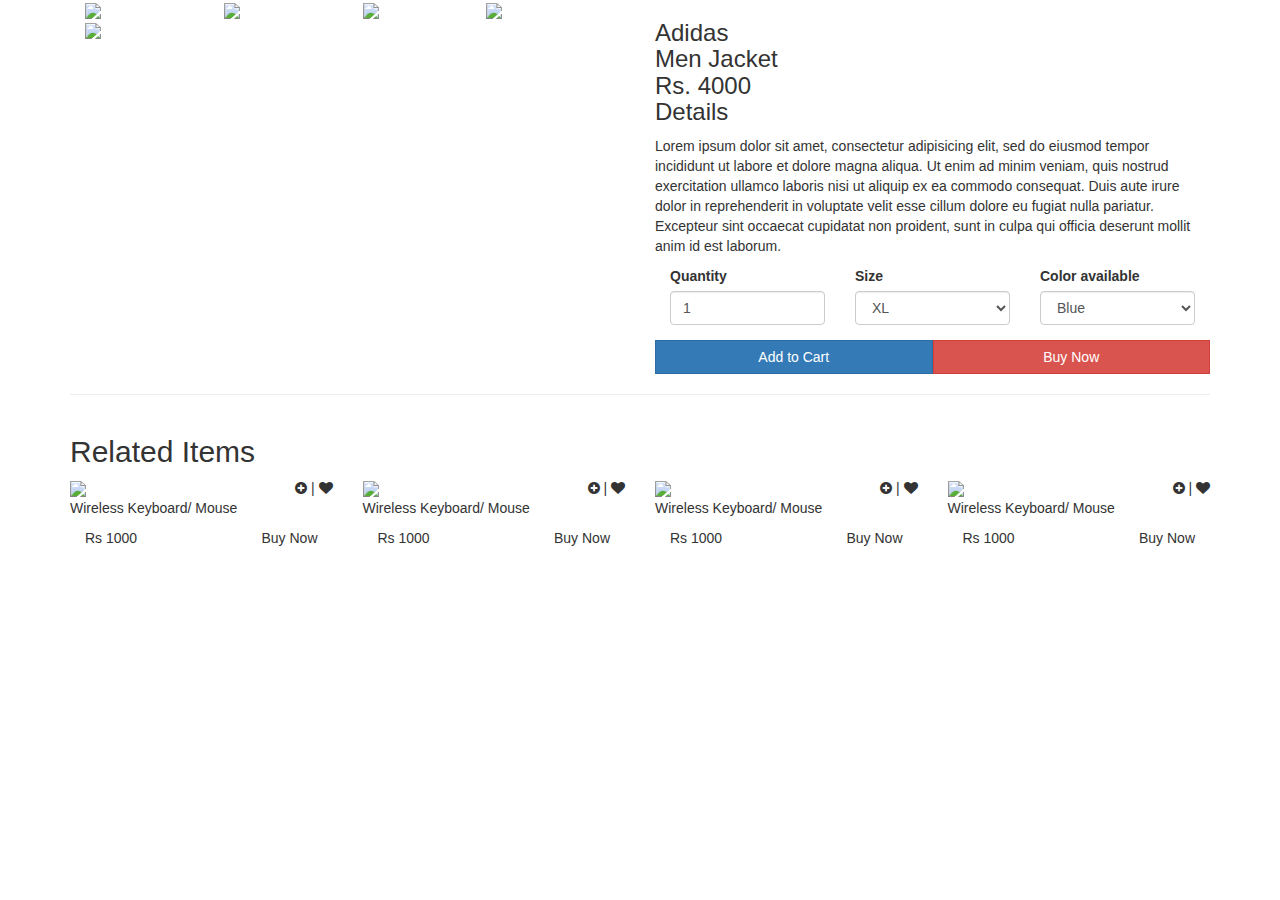
==== pages/product.html @ f2aec0e7 "created product page" ====
<!DOCTYPE html>
<html>
<head>
		<meta charset="utf-8">
    <meta name="viewport" content="width=device-width, initial-scale=1.0">
    <meta http-equiv="X-UA-Compatible" content="IE=edge">
    <title>H.B | Product</title>
    <link rel="icon" href="">
    <link rel="stylesheet" type="text/css" href="../stylesheets/main.css">
    <link rel="stylesheet" type="text/css" href="../stylesheets/kitenepal/css/kitenepal.min.css">
    <link href="https://maxcdn.bootstrapcdn.com/font-awesome/4.7.0/css/font-awesome.min.css" rel="stylesheet" integrity="sha384-wvfXpqpZZVQGK6TAh5PVlGOfQNHSoD2xbE+QkPxCAFlNEevoEH3Sl0sibVcOQVnN" crossorigin="anonymous">
    <!--   <link rel="stylesheet" href="https://cdnjs.cloudflare.com/ajax/libs/materialize/0.100.2/css/materialize.min.css"> -->
    <script src="https://ajax.googleapis.com/ajax/libs/jquery/3.3.1/jquery.min.js"></script>
    <script src="https://maxcdn.bootstrapcdn.com/bootstrap/3.3.7/js/bootstrap.min.js"></script>
</head>
<body>
    <div class="container">
        <div class="row">
            <div class="col-md-6">
                <img src="https://np.daraz.io/563pUJVoyIqLVWU7GbQ5Y1A3y-k=/fit-in/680x680/filters:fill(white):sharpen(1,0,false):quality(80)/product/34/218/1.jpg?1108" width="100%">
                <div class="col-md-3">
                    <img src="https://np.daraz.io/563pUJVoyIqLVWU7GbQ5Y1A3y-k=/fit-in/680x680/filters:fill(white):sharpen(1,0,false):quality(80)/product/34/218/1.jpg?1108" width="100%">
                </div>
                <div class="col-md-3">
                    <img src="https://np.daraz.io/K2Qmb2bn0mLb5nHktYiVRsPIVnc=/fit-in/680x680/filters:fill(white):sharpen(1,0,false):quality(80)/product/34/218/2.jpg?1108" width="100%">
                </div>
                <div class="col-md-3">
                    <img src="https://np.daraz.io/T0TPhwSEE0yxIRzkW4XWtEKySxk=/fit-in/680x680/filters:fill(white):sharpen(1,0,false):quality(80)/product/34/218/3.jpg?1108" width="100%">
                </div>
                <div class="col-md-3">
                    <img src="https://np.daraz.io/m3grq2Php_jM2khYOqaQBBQwuTQ=/fit-in/680x680/filters:fill(white):sharpen(1,0,false):quality(80)/product/34/218/4.jpg?1108" width="100%">
                </div>
            </div>
            <div class="col-md-6">
                <h3>Adidas<br/>Men Jacket<br/>Rs. 4000<br/>Details</h3>
                <p>Lorem ipsum dolor sit amet, consectetur adipisicing elit, sed do eiusmod
                tempor incididunt ut labore et dolore magna aliqua. Ut enim ad minim veniam,
                quis nostrud exercitation ullamco laboris nisi ut aliquip ex ea commodo
                consequat. Duis aute irure dolor in reprehenderit in voluptate velit esse
                cillum dolore eu fugiat nulla pariatur. Excepteur sint occaecat cupidatat non
                proident, sunt in culpa qui officia deserunt mollit anim id est laborum.</p>

                    <div class="form-group col-md-4">
                        <label>Quantity</label><br/>
                        <input class="form-control" type="number" value="1" name="">
                    </div>
                    <div class="form-group col-md-4">
                        <label>Size</label>
                        <select class="form-control">
                            <option value="XL">XL</option>
                            <option value="L">L</option>
                            <option value="M">M</option>
                            <option value="S">S</option>
                            <option value="XS">XS</option>
                        </select>
                    </div>
                    <div class="form-group col-md-4">
                        <label>Color available</label><br/>
                        <select class="form-control">
                            <option value="Blue">Blue</option>
                            <option value="Red">Red</option>
                            <option value="Black">Black</option>
                        </select>
                    </div>
                    <input class="btn btn-primary col-md-6" type="submit" value="Add to Cart" name="" style="border-radius: 0;">
                    <input class="btn btn-danger col-md-6" type="submit" value="Buy Now" name="" style="border-radius: 0;">
            </div>
        </div>
        <hr/>
    </div>

    <!-- related items -->
    <div class="container">
        <h2>Related Items</h2>
        <div class="row">
            <div class="col-md-3">
                <p class="pull-right"><i class="fa fa-plus-circle"></i> | <i class="fa fa-heart"></i></p>
                <img src="https://images.unsplash.com/photo-1489257900339-13e688fb85fd?ixlib=rb-0.3.5&ixid=eyJhcHBfaWQiOjEyMDd9&s=afa97002e234fb65bd681dc93e3673a0&auto=format&fit=crop&w=1500&q=80" width="100%">
                <p>Wireless Keyboard/ Mouse</p>
                <div class="col-md-6"><p>Rs 1000</p></div>
                <div class="col-md-6"><p class="pull-right">Buy Now</p></div>
            </div>

            <div class="col-md-3">
                <p class="pull-right"><i class="fa fa-plus-circle"></i> | <i class="fa fa-heart"></i></p>
                <img src="https://images.unsplash.com/photo-1489257900339-13e688fb85fd?ixlib=rb-0.3.5&ixid=eyJhcHBfaWQiOjEyMDd9&s=afa97002e234fb65bd681dc93e3673a0&auto=format&fit=crop&w=1500&q=80" width="100%">
                <p>Wireless Keyboard/ Mouse</p>
                <div class="col-md-6"><p>Rs 1000</p></div>
                <div class="col-md-6"><p class="pull-right">Buy Now</p></div>
            </div>

            <div class="col-md-3">
                <p class="pull-right"><i class="fa fa-plus-circle"></i> | <i class="fa fa-heart"></i></p>
                <img src="https://images.unsplash.com/photo-1489257900339-13e688fb85fd?ixlib=rb-0.3.5&ixid=eyJhcHBfaWQiOjEyMDd9&s=afa97002e234fb65bd681dc93e3673a0&auto=format&fit=crop&w=1500&q=80" width="100%">
                <p>Wireless Keyboard/ Mouse</p>
                <div class="col-md-6"><p>Rs 1000</p></div>
                <div class="col-md-6"><p class="pull-right">Buy Now</p></div>
            </div>

            <div class="col-md-3">
                <p class="pull-right"><i class="fa fa-plus-circle"></i> | <i class="fa fa-heart"></i></p>
                <img src="https://images.unsplash.com/photo-1489257900339-13e688fb85fd?ixlib=rb-0.3.5&ixid=eyJhcHBfaWQiOjEyMDd9&s=afa97002e234fb65bd681dc93e3673a0&auto=format&fit=crop&w=1500&q=80" width="100%">
                <p>Wireless Keyboard/ Mouse</p>
                <div class="col-md-6"><p>Rs 1000</p></div>
                <div class="col-md-6"><p class="pull-right">Buy Now</p></div>
            </div>
        </div>
    </div>
</body>
</html>
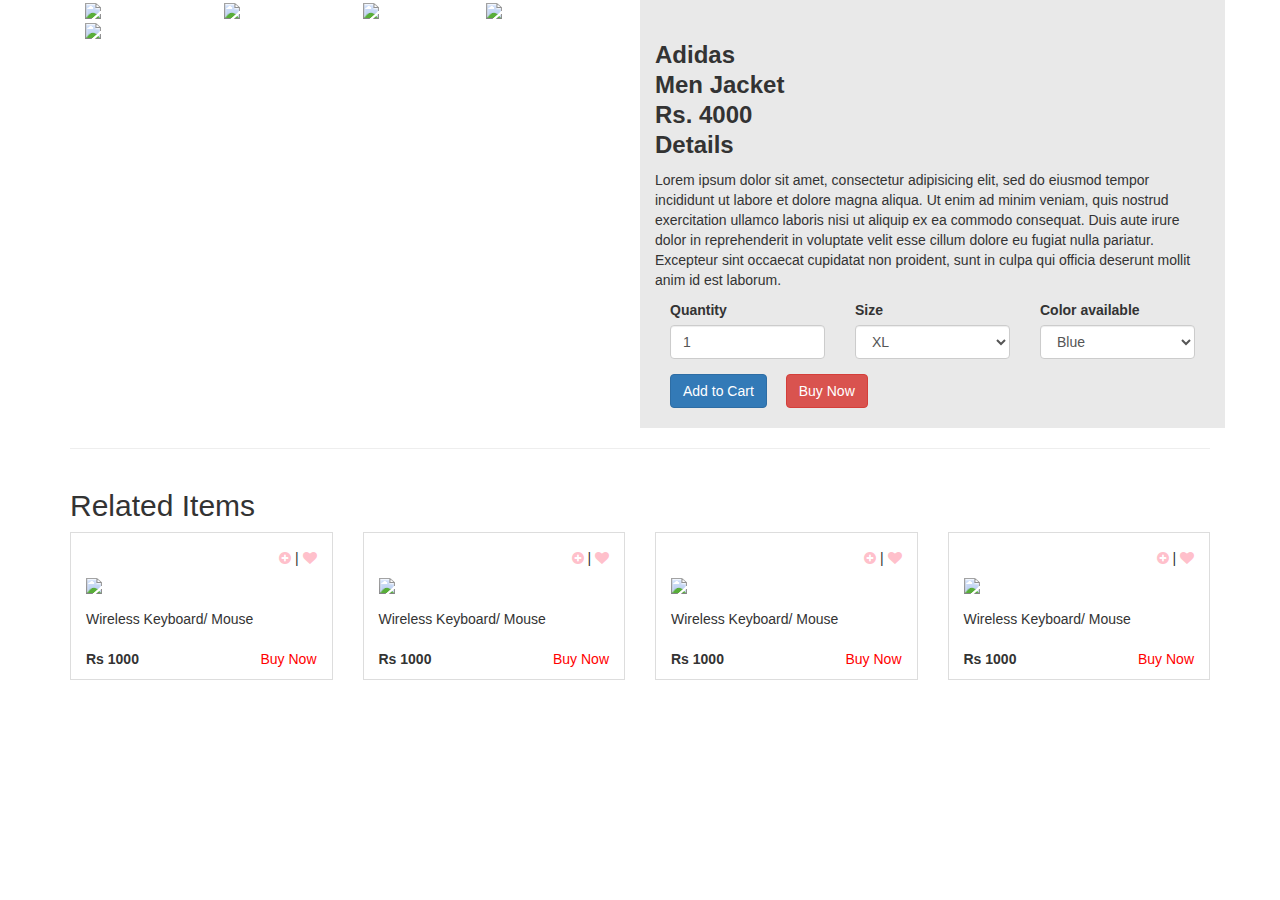
==== commit 85b5cc5a: "edited releted items" ====
--- a/pages/product.html
+++ b/pages/product.html
@@ -14,7 +14,7 @@
     <script src="https://maxcdn.bootstrapcdn.com/bootstrap/3.3.7/js/bootstrap.min.js"></script>
 </head>
 <body>
-    <div class="container">
+    <div class="container product">
         <div class="row">
             <div class="col-md-6">
                 <img src="https://np.daraz.io/563pUJVoyIqLVWU7GbQ5Y1A3y-k=/fit-in/680x680/filters:fill(white):sharpen(1,0,false):quality(80)/product/34/218/1.jpg?1108" width="100%">
@@ -31,8 +31,8 @@
                     <img src="https://np.daraz.io/m3grq2Php_jM2khYOqaQBBQwuTQ=/fit-in/680x680/filters:fill(white):sharpen(1,0,false):quality(80)/product/34/218/4.jpg?1108" width="100%">
                 </div>
             </div>
-            <div class="col-md-6">
-                <h3>Adidas<br/>Men Jacket<br/>Rs. 4000<br/>Details</h3>
+            <div class="col-md-6 product--detail">
+                <h3 class="product--detail__title">Adidas<br/>Men Jacket<br/>Rs. 4000<br/>Details</h3>
                 <p>Lorem ipsum dolor sit amet, consectetur adipisicing elit, sed do eiusmod
                 tempor incididunt ut labore et dolore magna aliqua. Ut enim ad minim veniam,
                 quis nostrud exercitation ullamco laboris nisi ut aliquip ex ea commodo
@@ -62,47 +62,63 @@
                             <option value="Black">Black</option>
                         </select>
                     </div>
-                    <input class="btn btn-primary col-md-6" type="submit" value="Add to Cart" name="" style="border-radius: 0;">
-                    <input class="btn btn-danger col-md-6" type="submit" value="Buy Now" name="" style="border-radius: 0;">
+                    <input class="btn btn-primary" type="submit" value="Add to Cart" name="">
+                    <input class="btn btn-danger" type="submit" value="Buy Now" name="">
             </div>
         </div>
         <hr/>
     </div>
 
     <!-- related items -->
-    <div class="container">
+    <div class="container releated-items">
         <h2>Related Items</h2>
         <div class="row">
             <div class="col-md-3">
-                <p class="pull-right"><i class="fa fa-plus-circle"></i> | <i class="fa fa-heart"></i></p>
-                <img src="https://images.unsplash.com/photo-1489257900339-13e688fb85fd?ixlib=rb-0.3.5&ixid=eyJhcHBfaWQiOjEyMDd9&s=afa97002e234fb65bd681dc93e3673a0&auto=format&fit=crop&w=1500&q=80" width="100%">
-                <p>Wireless Keyboard/ Mouse</p>
-                <div class="col-md-6"><p>Rs 1000</p></div>
-                <div class="col-md-6"><p class="pull-right">Buy Now</p></div>
+                <div class="thumbnail">
+                    <p class="pull-right"><i class="fa fa-plus-circle"></i> | <i class="fa fa-heart"></i></p>
+                    <img src="https://images.unsplash.com/photo-1489257900339-13e688fb85fd?ixlib=rb-0.3.5&ixid=eyJhcHBfaWQiOjEyMDd9&s=afa97002e234fb65bd681dc93e3673a0&auto=format&fit=crop&w=1500&q=80" width="100%">
+                    <p class="title">Wireless Keyboard/ Mouse</p>
+                    <div class="row thumbnail-footer">
+                    <div class="col-md-6"><p><b>Rs 1000</b></p></div>
+                    <div class="col-md-6"><p class="pull-right buy-now">Buy Now</p></div>
+                    </div>
+                </div>
             </div>
 
             <div class="col-md-3">
-                <p class="pull-right"><i class="fa fa-plus-circle"></i> | <i class="fa fa-heart"></i></p>
-                <img src="https://images.unsplash.com/photo-1489257900339-13e688fb85fd?ixlib=rb-0.3.5&ixid=eyJhcHBfaWQiOjEyMDd9&s=afa97002e234fb65bd681dc93e3673a0&auto=format&fit=crop&w=1500&q=80" width="100%">
-                <p>Wireless Keyboard/ Mouse</p>
-                <div class="col-md-6"><p>Rs 1000</p></div>
-                <div class="col-md-6"><p class="pull-right">Buy Now</p></div>
+                <div class="thumbnail">
+                    <p class="pull-right"><i class="fa fa-plus-circle"></i> | <i class="fa fa-heart"></i></p>
+                    <img src="https://images.unsplash.com/photo-1421757295538-9c80958e75b0?ixlib=rb-0.3.5&s=ffc5f2d44b5b70078fbb014566e48bfc&auto=format&fit=crop&w=1506&q=80" width="100%">
+                    <p class="title">Wireless Keyboard/ Mouse</p>
+                    <div class="row thumbnail-footer">
+                    <div class="col-md-6"><p><b>Rs 1000</b></p></div>
+                    <div class="col-md-6"><p class="pull-right buy-now">Buy Now</p></div>
+                    </div>
+                </div>
             </div>
 
             <div class="col-md-3">
-                <p class="pull-right"><i class="fa fa-plus-circle"></i> | <i class="fa fa-heart"></i></p>
-                <img src="https://images.unsplash.com/photo-1489257900339-13e688fb85fd?ixlib=rb-0.3.5&ixid=eyJhcHBfaWQiOjEyMDd9&s=afa97002e234fb65bd681dc93e3673a0&auto=format&fit=crop&w=1500&q=80" width="100%">
-                <p>Wireless Keyboard/ Mouse</p>
-                <div class="col-md-6"><p>Rs 1000</p></div>
-                <div class="col-md-6"><p class="pull-right">Buy Now</p></div>
+                <div class="thumbnail">
+                    <p class="pull-right"><i class="fa fa-plus-circle"></i> | <i class="fa fa-heart"></i></p>
+                    <img src="https://images.unsplash.com/photo-1496878632226-93afc36151ab?ixlib=rb-0.3.5&ixid=eyJhcHBfaWQiOjEyMDd9&s=1a12a2e0fb95d897ea4ff40595cabea9&auto=format&fit=crop&w=1500&q=80" width="100%">
+                    <p class="title">Wireless Keyboard/ Mouse</p>
+                    <div class="row thumbnail-footer">
+                    <div class="col-md-6"><p><b>Rs 1000</b></p></div>
+                    <div class="col-md-6"><p class="pull-right buy-now">Buy Now</p></div>
+                    </div>
+                </div>
             </div>
 
             <div class="col-md-3">
-                <p class="pull-right"><i class="fa fa-plus-circle"></i> | <i class="fa fa-heart"></i></p>
-                <img src="https://images.unsplash.com/photo-1489257900339-13e688fb85fd?ixlib=rb-0.3.5&ixid=eyJhcHBfaWQiOjEyMDd9&s=afa97002e234fb65bd681dc93e3673a0&auto=format&fit=crop&w=1500&q=80" width="100%">
-                <p>Wireless Keyboard/ Mouse</p>
-                <div class="col-md-6"><p>Rs 1000</p></div>
-                <div class="col-md-6"><p class="pull-right">Buy Now</p></div>
+                <div class="thumbnail">
+                    <p class="pull-right"><i class="fa fa-plus-circle"></i> | <i class="fa fa-heart"></i></p>
+                    <img src="https://images.unsplash.com/1/apple-gear-looking-pretty.jpg?ixlib=rb-0.3.5&s=f2c32e45682d8b19a77fa594d2b5980d&auto=format&fit=crop&w=1500&q=80" width="100%">
+                    <p class="title">Wireless Keyboard/ Mouse</p>
+                    <div class="row thumbnail-footer">
+                    <div class="col-md-6"><p><b>Rs 1000</b></p></div>
+                    <div class="col-md-6"><p class="pull-right buy-now">Buy Now</p></div>
+                    </div>
+                </div>
             </div>
         </div>
     </div>
--- a/stylesheets/main.css
+++ b/stylesheets/main.css
@@ -0,0 +1,41 @@
+/* line 2, ../sass/module/_product.scss */
+.product--detail {
+  background-color: #e9e9e9;
+  padding: 20px;
+}
+/* line 5, ../sass/module/_product.scss */
+.product--detail__title {
+  font-weight: bold;
+  line-height: 30px;
+}
+/* line 9, ../sass/module/_product.scss */
+.product--detail .btn {
+  margin-left: 15px;
+}
+
+/* line 16, ../sass/module/_product.scss */
+.releated-items .thumbnail {
+  padding: 15px;
+  padding-bottom: 0;
+  border-radius: 0;
+}
+/* line 20, ../sass/module/_product.scss */
+.releated-items .thumbnail .pull-right i {
+  color: pink;
+}
+/* line 23, ../sass/module/_product.scss */
+.releated-items .thumbnail .pull-right i:hover {
+  color: red;
+}
+/* line 26, ../sass/module/_product.scss */
+.releated-items .thumbnail .thumbnail-footer {
+  padding-top: 10px;
+}
+/* line 29, ../sass/module/_product.scss */
+.releated-items .thumbnail .title {
+  padding-top: 15px;
+}
+/* line 32, ../sass/module/_product.scss */
+.releated-items .thumbnail .buy-now {
+  color: red;
+}
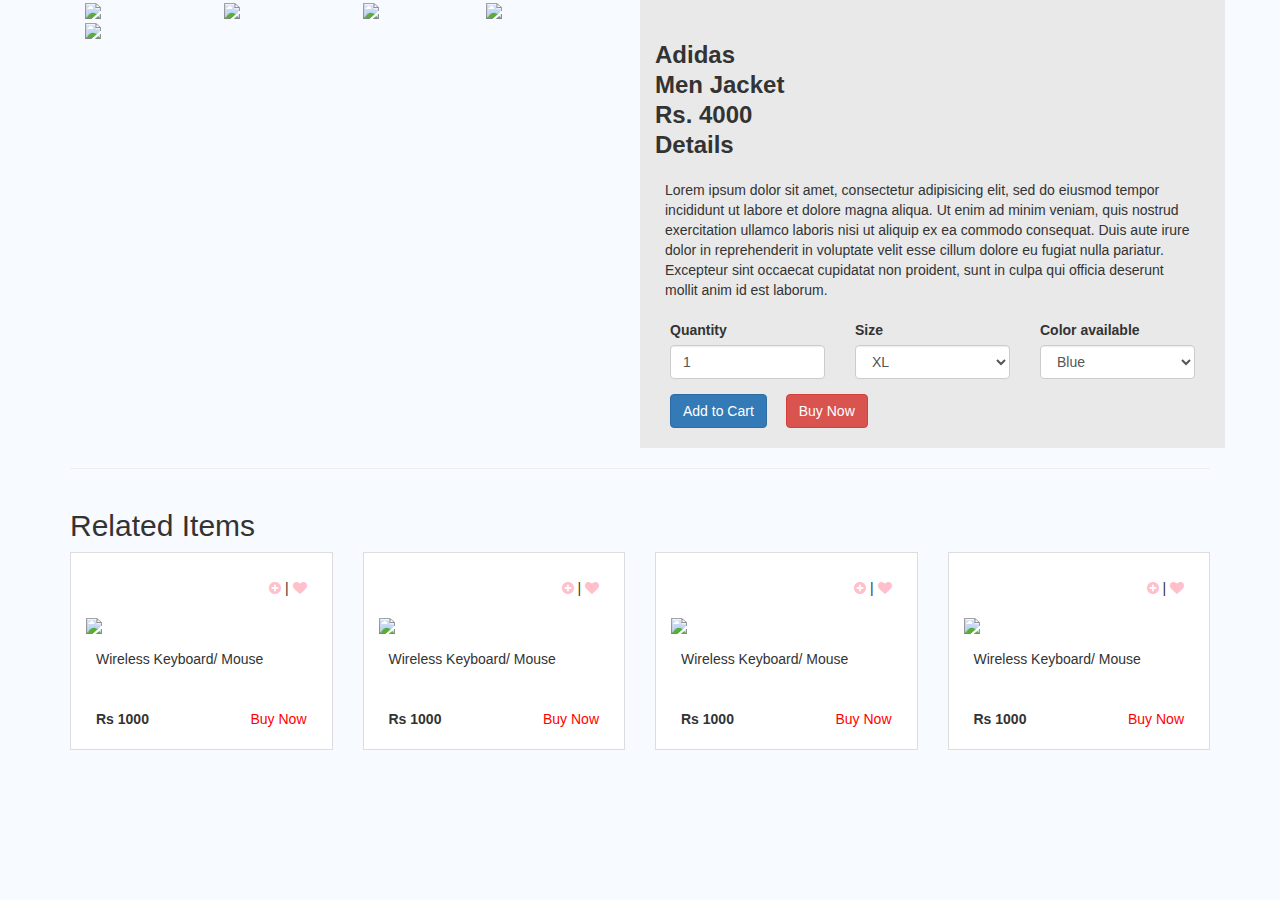
==== commit 55faff07: "designed top bar, navbar, searchbar and added contact and footer" ====
--- a/pages/product.html
+++ b/pages/product.html
@@ -1,126 +1,137 @@
 <!DOCTYPE html>
 <html>
+
 <head>
-		<meta charset="utf-8">
-    <meta name="viewport" content="width=device-width, initial-scale=1.0">
-    <meta http-equiv="X-UA-Compatible" content="IE=edge">
-    <title>H.B | Product</title>
-    <link rel="icon" href="">
-    <link rel="stylesheet" type="text/css" href="../stylesheets/main.css">
-    <link rel="stylesheet" type="text/css" href="../stylesheets/kitenepal/css/kitenepal.min.css">
-    <link href="https://maxcdn.bootstrapcdn.com/font-awesome/4.7.0/css/font-awesome.min.css" rel="stylesheet" integrity="sha384-wvfXpqpZZVQGK6TAh5PVlGOfQNHSoD2xbE+QkPxCAFlNEevoEH3Sl0sibVcOQVnN" crossorigin="anonymous">
-    <!--   <link rel="stylesheet" href="https://cdnjs.cloudflare.com/ajax/libs/materialize/0.100.2/css/materialize.min.css"> -->
-    <script src="https://ajax.googleapis.com/ajax/libs/jquery/3.3.1/jquery.min.js"></script>
-    <script src="https://maxcdn.bootstrapcdn.com/bootstrap/3.3.7/js/bootstrap.min.js"></script>
+  <meta charset="utf-8">
+  <meta name="viewport" content="width=device-width, initial-scale=1.0">
+  <meta http-equiv="X-UA-Compatible" content="IE=edge">
+  <title>H.B | Product</title>
+  <link rel="icon" href="">
+  <link rel="stylesheet" type="text/css" href="../stylesheets/main.css">
+  <link rel="stylesheet" type="text/css" href="../stylesheets/kitenepal/css/kitenepal.min.css">
+  <link href="https://maxcdn.bootstrapcdn.com/font-awesome/4.7.0/css/font-awesome.min.css" rel="stylesheet" integrity="sha384-wvfXpqpZZVQGK6TAh5PVlGOfQNHSoD2xbE+QkPxCAFlNEevoEH3Sl0sibVcOQVnN" crossorigin="anonymous">
+  <!--   <link rel="stylesheet" href="https://cdnjs.cloudflare.com/ajax/libs/materialize/0.100.2/css/materialize.min.css"> -->
+  <script src="https://ajax.googleapis.com/ajax/libs/jquery/3.3.1/jquery.min.js"></script>
+  <script src="https://maxcdn.bootstrapcdn.com/bootstrap/3.3.7/js/bootstrap.min.js"></script>
 </head>
+
 <body>
-    <div class="container product">
-        <div class="row">
+  <div class="container product">
+    <div class="row">
+      <div class="col-md-6">
+        <img src="https://np.daraz.io/563pUJVoyIqLVWU7GbQ5Y1A3y-k=/fit-in/680x680/filters:fill(white):sharpen(1,0,false):quality(80)/product/34/218/1.jpg?1108" width="100%">
+        <div class="col-md-3">
+          <img src="https://np.daraz.io/563pUJVoyIqLVWU7GbQ5Y1A3y-k=/fit-in/680x680/filters:fill(white):sharpen(1,0,false):quality(80)/product/34/218/1.jpg?1108" width="100%">
+        </div>
+        <div class="col-md-3">
+          <img src="https://np.daraz.io/K2Qmb2bn0mLb5nHktYiVRsPIVnc=/fit-in/680x680/filters:fill(white):sharpen(1,0,false):quality(80)/product/34/218/2.jpg?1108" width="100%">
+        </div>
+        <div class="col-md-3">
+          <img src="https://np.daraz.io/T0TPhwSEE0yxIRzkW4XWtEKySxk=/fit-in/680x680/filters:fill(white):sharpen(1,0,false):quality(80)/product/34/218/3.jpg?1108" width="100%">
+        </div>
+        <div class="col-md-3">
+          <img src="https://np.daraz.io/m3grq2Php_jM2khYOqaQBBQwuTQ=/fit-in/680x680/filters:fill(white):sharpen(1,0,false):quality(80)/product/34/218/4.jpg?1108" width="100%">
+        </div>
+      </div>
+      <div class="col-md-6 product--detail">
+        <h3 class="product--detail__title">Adidas<br/>Men Jacket<br/>Rs. 4000<br/>Details</h3>
+        <p>Lorem ipsum dolor sit amet, consectetur adipisicing elit, sed do eiusmod tempor incididunt ut labore et dolore magna aliqua. Ut enim ad minim veniam, quis nostrud exercitation ullamco laboris nisi ut aliquip ex ea commodo consequat. Duis aute irure dolor in reprehenderit in voluptate velit esse cillum dolore eu fugiat nulla pariatur. Excepteur sint occaecat cupidatat non proident, sunt in culpa qui officia deserunt mollit anim id est laborum.</p>
+        <div class="form-group col-md-4">
+          <label>Quantity</label>
+          <br/>
+          <input class="form-control" type="number" value="1" name="">
+        </div>
+        <div class="form-group col-md-4">
+          <label>Size</label>
+          <select class="form-control">
+            <option value="XL">XL</option>
+            <option value="L">L</option>
+            <option value="M">M</option>
+            <option value="S">S</option>
+            <option value="XS">XS</option>
+          </select>
+        </div>
+        <div class="form-group col-md-4">
+          <label>Color available</label>
+          <br/>
+          <select class="form-control">
+            <option value="Blue">Blue</option>
+            <option value="Red">Red</option>
+            <option value="Black">Black</option>
+          </select>
+        </div>
+        <input class="btn btn-primary" type="submit" value="Add to Cart" name="">
+        <input class="btn btn-danger" type="submit" value="Buy Now" name="">
+      </div>
+    </div>
+    <hr/>
+  </div>
+  <!-- related items -->
+  <div class="container releated-items">
+    <h2>Related Items</h2>
+    <div class="row">
+      <div class="col-md-3">
+        <div class="thumbnail">
+          <p class="pull-right"><i class="fa fa-plus-circle"></i> | <i class="fa fa-heart"></i></p>
+          <img src="https://images.unsplash.com/photo-1489257900339-13e688fb85fd?ixlib=rb-0.3.5&ixid=eyJhcHBfaWQiOjEyMDd9&s=afa97002e234fb65bd681dc93e3673a0&auto=format&fit=crop&w=1500&q=80" width="100%">
+          <p class="title">Wireless Keyboard/ Mouse</p>
+          <div class="row thumbnail-footer">
             <div class="col-md-6">
-                <img src="https://np.daraz.io/563pUJVoyIqLVWU7GbQ5Y1A3y-k=/fit-in/680x680/filters:fill(white):sharpen(1,0,false):quality(80)/product/34/218/1.jpg?1108" width="100%">
-                <div class="col-md-3">
-                    <img src="https://np.daraz.io/563pUJVoyIqLVWU7GbQ5Y1A3y-k=/fit-in/680x680/filters:fill(white):sharpen(1,0,false):quality(80)/product/34/218/1.jpg?1108" width="100%">
-                </div>
-                <div class="col-md-3">
-                    <img src="https://np.daraz.io/K2Qmb2bn0mLb5nHktYiVRsPIVnc=/fit-in/680x680/filters:fill(white):sharpen(1,0,false):quality(80)/product/34/218/2.jpg?1108" width="100%">
-                </div>
-                <div class="col-md-3">
-                    <img src="https://np.daraz.io/T0TPhwSEE0yxIRzkW4XWtEKySxk=/fit-in/680x680/filters:fill(white):sharpen(1,0,false):quality(80)/product/34/218/3.jpg?1108" width="100%">
-                </div>
-                <div class="col-md-3">
-                    <img src="https://np.daraz.io/m3grq2Php_jM2khYOqaQBBQwuTQ=/fit-in/680x680/filters:fill(white):sharpen(1,0,false):quality(80)/product/34/218/4.jpg?1108" width="100%">
-                </div>
+              <p><b>Rs 1000</b></p>
             </div>
-            <div class="col-md-6 product--detail">
-                <h3 class="product--detail__title">Adidas<br/>Men Jacket<br/>Rs. 4000<br/>Details</h3>
-                <p>Lorem ipsum dolor sit amet, consectetur adipisicing elit, sed do eiusmod
-                tempor incididunt ut labore et dolore magna aliqua. Ut enim ad minim veniam,
-                quis nostrud exercitation ullamco laboris nisi ut aliquip ex ea commodo
-                consequat. Duis aute irure dolor in reprehenderit in voluptate velit esse
-                cillum dolore eu fugiat nulla pariatur. Excepteur sint occaecat cupidatat non
-                proident, sunt in culpa qui officia deserunt mollit anim id est laborum.</p>
+            <div class="col-md-6">
+              <p class="pull-right buy-now">Buy Now</p>
+            </div>
+          </div>
+        </div>
+      </div>
+      <div class="col-md-3">
+        <div class="thumbnail">
+          <p class="pull-right"><i class="fa fa-plus-circle"></i> | <i class="fa fa-heart"></i></p>
+          <img src="https://images.unsplash.com/photo-1421757295538-9c80958e75b0?ixlib=rb-0.3.5&s=ffc5f2d44b5b70078fbb014566e48bfc&auto=format&fit=crop&w=1506&q=80" width="100%">
+          <p class="title">Wireless Keyboard/ Mouse</p>
+          <div class="row thumbnail-footer">
+            <div class="col-md-6">
+              <p><b>Rs 1000</b></p>
+            </div>
+            <div class="col-md-6">
+              <p class="pull-right buy-now">Buy Now</p>
+            </div>
+          </div>
+        </div>
+      </div>
+      <div class="col-md-3">
+        <div class="thumbnail">
+          <p class="pull-right"><i class="fa fa-plus-circle"></i> | <i class="fa fa-heart"></i></p>
+          <img src="https://images.unsplash.com/photo-1496878632226-93afc36151ab?ixlib=rb-0.3.5&ixid=eyJhcHBfaWQiOjEyMDd9&s=1a12a2e0fb95d897ea4ff40595cabea9&auto=format&fit=crop&w=1500&q=80" width="100%">
+          <p class="title">Wireless Keyboard/ Mouse</p>
+          <div class="row thumbnail-footer">
+            <div class="col-md-6">
+              <p><b>Rs 1000</b></p>
+            </div>
+            <div class="col-md-6">
+              <p class="pull-right buy-now">Buy Now</p>
+            </div>
+          </div>
+        </div>
+      </div>
+      <div class="col-md-3">
+        <div class="thumbnail">
+          <p class="pull-right"><i class="fa fa-plus-circle"></i> | <i class="fa fa-heart"></i></p>
+          <img src="https://images.unsplash.com/1/apple-gear-looking-pretty.jpg?ixlib=rb-0.3.5&s=f2c32e45682d8b19a77fa594d2b5980d&auto=format&fit=crop&w=1500&q=80" width="100%">
+          <p class="title">Wireless Keyboard/ Mouse</p>
+          <div class="row thumbnail-footer">
+            <div class="col-md-6">
+              <p><b>Rs 1000</b></p>
+            </div>
+            <div class="col-md-6">
+              <p class="pull-right buy-now">Buy Now</p>
+            </div>
+          </div>
+        </div>
+      </div>
+    </div>
+  </div>
+</body>
 
-                    <div class="form-group col-md-4">
-                        <label>Quantity</label><br/>
-                        <input class="form-control" type="number" value="1" name="">
-                    </div>
-                    <div class="form-group col-md-4">
-                        <label>Size</label>
-                        <select class="form-control">
-                            <option value="XL">XL</option>
-                            <option value="L">L</option>
-                            <option value="M">M</option>
-                            <option value="S">S</option>
-                            <option value="XS">XS</option>
-                        </select>
-                    </div>
-                    <div class="form-group col-md-4">
-                        <label>Color available</label><br/>
-                        <select class="form-control">
-                            <option value="Blue">Blue</option>
-                            <option value="Red">Red</option>
-                            <option value="Black">Black</option>
-                        </select>
-                    </div>
-                    <input class="btn btn-primary" type="submit" value="Add to Cart" name="">
-                    <input class="btn btn-danger" type="submit" value="Buy Now" name="">
-            </div>
-        </div>
-        <hr/>
-    </div>
-
-    <!-- related items -->
-    <div class="container releated-items">
-        <h2>Related Items</h2>
-        <div class="row">
-            <div class="col-md-3">
-                <div class="thumbnail">
-                    <p class="pull-right"><i class="fa fa-plus-circle"></i> | <i class="fa fa-heart"></i></p>
-                    <img src="https://images.unsplash.com/photo-1489257900339-13e688fb85fd?ixlib=rb-0.3.5&ixid=eyJhcHBfaWQiOjEyMDd9&s=afa97002e234fb65bd681dc93e3673a0&auto=format&fit=crop&w=1500&q=80" width="100%">
-                    <p class="title">Wireless Keyboard/ Mouse</p>
-                    <div class="row thumbnail-footer">
-                    <div class="col-md-6"><p><b>Rs 1000</b></p></div>
-                    <div class="col-md-6"><p class="pull-right buy-now">Buy Now</p></div>
-                    </div>
-                </div>
-            </div>
-
-            <div class="col-md-3">
-                <div class="thumbnail">
-                    <p class="pull-right"><i class="fa fa-plus-circle"></i> | <i class="fa fa-heart"></i></p>
-                    <img src="https://images.unsplash.com/photo-1421757295538-9c80958e75b0?ixlib=rb-0.3.5&s=ffc5f2d44b5b70078fbb014566e48bfc&auto=format&fit=crop&w=1506&q=80" width="100%">
-                    <p class="title">Wireless Keyboard/ Mouse</p>
-                    <div class="row thumbnail-footer">
-                    <div class="col-md-6"><p><b>Rs 1000</b></p></div>
-                    <div class="col-md-6"><p class="pull-right buy-now">Buy Now</p></div>
-                    </div>
-                </div>
-            </div>
-
-            <div class="col-md-3">
-                <div class="thumbnail">
-                    <p class="pull-right"><i class="fa fa-plus-circle"></i> | <i class="fa fa-heart"></i></p>
-                    <img src="https://images.unsplash.com/photo-1496878632226-93afc36151ab?ixlib=rb-0.3.5&ixid=eyJhcHBfaWQiOjEyMDd9&s=1a12a2e0fb95d897ea4ff40595cabea9&auto=format&fit=crop&w=1500&q=80" width="100%">
-                    <p class="title">Wireless Keyboard/ Mouse</p>
-                    <div class="row thumbnail-footer">
-                    <div class="col-md-6"><p><b>Rs 1000</b></p></div>
-                    <div class="col-md-6"><p class="pull-right buy-now">Buy Now</p></div>
-                    </div>
-                </div>
-            </div>
-
-            <div class="col-md-3">
-                <div class="thumbnail">
-                    <p class="pull-right"><i class="fa fa-plus-circle"></i> | <i class="fa fa-heart"></i></p>
-                    <img src="https://images.unsplash.com/1/apple-gear-looking-pretty.jpg?ixlib=rb-0.3.5&s=f2c32e45682d8b19a77fa594d2b5980d&auto=format&fit=crop&w=1500&q=80" width="100%">
-                    <p class="title">Wireless Keyboard/ Mouse</p>
-                    <div class="row thumbnail-footer">
-                    <div class="col-md-6"><p><b>Rs 1000</b></p></div>
-                    <div class="col-md-6"><p class="pull-right buy-now">Buy Now</p></div>
-                    </div>
-                </div>
-            </div>
-        </div>
-    </div>
-</body>
 </html>--- a/stylesheets/main.css
+++ b/stylesheets/main.css
@@ -1,3 +1,367 @@
+/* line 1, ../sass/base/_base.scss */
+body {
+  margin: 0px;
+  padding: 0px;
+  background-color: #f7faff !important;
+}
+
+/* line 1, ../sass/module/_topbar.scss */
+.topbar {
+  padding: 10px 0px;
+}
+/* line 3, ../sass/module/_topbar.scss */
+.topbar .callus {
+  margin-left: 0px;
+  font-size: 16px;
+}
+/* line 7, ../sass/module/_topbar.scss */
+.topbar .fa {
+  margin: 0px 8px;
+}
+/* line 10, ../sass/module/_topbar.scss */
+.topbar .signin, .topbar .signup {
+  background-color: #b70909;
+  padding: 20px;
+  color: white;
+}
+
+/* line 1, ../sass/module/_navbar.scss */
+.navbar {
+  margin: 0px !important;
+  border: 0px !important;
+  background-color: #ededed !important;
+}
+
+/* line 7, ../sass/module/_navbar.scss */
+nav {
+  border-radius: 0px !important;
+}
+
+/* line 15, ../sass/module/_navbar.scss */
+.navbar-brand {
+  margin-left: 0px !important;
+}
+
+/* line 1, ../sass/module/_searchbar.scss */
+.searchbar {
+  background-color: #b70909;
+  padding-top: 12px;
+}
+/* line 4, ../sass/module/_searchbar.scss */
+.searchbar span {
+  color: white !important;
+}
+/* line 7, ../sass/module/_searchbar.scss */
+.searchbar .filter {
+  margin: 0px 5px;
+}
+/* line 10, ../sass/module/_searchbar.scss */
+.searchbar .advance {
+  margin: 0px 5px;
+}
+/* line 13, ../sass/module/_searchbar.scss */
+.searchbar input {
+  width: 50%;
+}
+
+/* line 1, ../sass/module/_hero.scss */
+html,
+body {
+  height: 80%;
+}
+
+/* line 6, ../sass/module/_hero.scss */
+.carousel,
+.item,
+.active {
+  height: 100%;
+}
+
+/* line 12, ../sass/module/_hero.scss */
+.carousel-inner {
+  height: 100%;
+  background: #000;
+}
+
+/* line 17, ../sass/module/_hero.scss */
+.carousel-caption {
+  padding-bottom: 80px;
+}
+
+/* line 19, ../sass/module/_hero.scss */
+h2 {
+  font-size: 60px;
+}
+
+/* line 20, ../sass/module/_hero.scss */
+p {
+  padding: 10px;
+}
+
+/* Background images are set within the HTML using inline CSS, not here */
+/* line 24, ../sass/module/_hero.scss */
+.fill {
+  width: 100%;
+  height: 100%;
+  background-position: center;
+  -webkit-background-size: cover;
+  -moz-background-size: cover;
+  background-size: cover;
+  -o-background-size: cover;
+  opacity: 0.6;
+}
+
+/**
+ * Button
+ */
+/* line 41, ../sass/module/_hero.scss */
+.btn-transparent {
+  background: transparent;
+  color: #fff;
+  border: 2px solid #fff;
+}
+
+/* line 46, ../sass/module/_hero.scss */
+.btn-transparent:hover {
+  background-color: #fff;
+}
+
+/* line 50, ../sass/module/_hero.scss */
+.btn-rounded {
+  border-radius: 70px;
+}
+
+/* line 54, ../sass/module/_hero.scss */
+.btn-large {
+  padding: 11px 45px;
+  font-size: 18px;
+}
+
+/**
+ * Change animation duration
+ */
+/* line 62, ../sass/module/_hero.scss */
+.animated {
+  -webkit-animation-duration: 1.5s;
+  animation-duration: 1.5s;
+}
+
+@-webkit-keyframes fadeInRight {
+  from {
+    opacity: 0;
+    -webkit-transform: translate3d(100px, 0, 0);
+    transform: translate3d(100px, 0, 0);
+  }
+  to {
+    opacity: 1;
+    -webkit-transform: none;
+    transform: none;
+  }
+}
+@keyframes fadeInRight {
+  from {
+    opacity: 0;
+    -webkit-transform: translate3d(100px, 0, 0);
+    transform: translate3d(100px, 0, 0);
+  }
+  to {
+    opacity: 1;
+    -webkit-transform: none;
+    transform: none;
+  }
+}
+/* line 95, ../sass/module/_hero.scss */
+.fadeInRight {
+  -webkit-animation-name: fadeInRight;
+  animation-name: fadeInRight;
+}
+
+/* line 1, ../sass/module/_sidemenu.scss */
+.products {
+  padding-top: 100px;
+}
+/* line 2, ../sass/module/_sidemenu.scss */
+.products p {
+  padding: 0px;
+}
+
+/* line 8, ../sass/module/_sidemenu.scss */
+.nav-side-menu {
+  overflow: auto;
+  font-family: verdana;
+  font-size: 12px;
+  font-weight: 200;
+  background-color: #cccccc;
+  top: 0px;
+  width: 150px;
+  height: 100%;
+  color: #3d3d3d;
+  position: relative;
+}
+
+/* line 20, ../sass/module/_sidemenu.scss */
+.nav-side-menu .brand {
+  background-color: #cccccc;
+  line-height: 50px;
+  display: block;
+  text-align: center;
+  font-size: 14px;
+}
+
+/* line 27, ../sass/module/_sidemenu.scss */
+.nav-side-menu .toggle-btn {
+  display: none;
+}
+
+/* line 30, ../sass/module/_sidemenu.scss */
+.nav-side-menu ul,
+.nav-side-menu li {
+  list-style: none;
+  padding: 0px;
+  margin: 0px;
+  line-height: 25px;
+  cursor: pointer;
+  /*    
+    .collapsed{
+       .arrow:before{
+                 font-family: FontAwesome;
+                 content: "\f053";
+                 display: inline-block;
+                 padding-left:10px;
+                 padding-right: 10px;
+                 vertical-align: middle;
+                 float:right;
+            }
+     }
+*/
+}
+
+/* line 51, ../sass/module/_sidemenu.scss */
+.nav-side-menu ul :not(collapsed) .arrow:before,
+.nav-side-menu li :not(collapsed) .arrow:before {
+  font-family: FontAwesome;
+  content: "\f078";
+  display: inline-block;
+  padding-left: 10px;
+  padding-right: 10px;
+  vertical-align: middle;
+  float: right;
+}
+
+/* line 61, ../sass/module/_sidemenu.scss */
+.nav-side-menu ul .active,
+.nav-side-menu li .active {
+  border-left: 3px solid #3d3d3d;
+  background-color: #cccccc;
+}
+
+/* line 66, ../sass/module/_sidemenu.scss */
+.nav-side-menu ul .sub-menu li.active,
+.nav-side-menu li .sub-menu li.active {
+  color: #3d3d3d;
+}
+
+/* line 70, ../sass/module/_sidemenu.scss */
+.nav-side-menu ul .sub-menu li.active a,
+.nav-side-menu li .sub-menu li.active a {
+  color: #3d3d3d;
+}
+
+/* line 74, ../sass/module/_sidemenu.scss */
+.nav-side-menu ul .sub-menu li,
+.nav-side-menu li .sub-menu li {
+  background-color: #cccccc;
+  border: none;
+  line-height: 28px;
+  border-bottom: 1px solid #3d3d3d;
+  margin-left: 0px;
+}
+
+/* line 82, ../sass/module/_sidemenu.scss */
+.nav-side-menu ul .sub-menu li:hover,
+.nav-side-menu li .sub-menu li:hover {
+  background-color: #020203;
+}
+
+/* line 86, ../sass/module/_sidemenu.scss */
+.nav-side-menu ul .sub-menu li:before,
+.nav-side-menu li .sub-menu li:before {
+  font-family: FontAwesome;
+  content: "\f105";
+  display: inline-block;
+  padding-left: 10px;
+  padding-right: 10px;
+  vertical-align: middle;
+}
+
+/* line 95, ../sass/module/_sidemenu.scss */
+.nav-side-menu li {
+  padding-left: 0px;
+  border-left: 3px solid #3d3d3d;
+  border-bottom: 1px solid #3d3d3d;
+}
+
+/* line 100, ../sass/module/_sidemenu.scss */
+.nav-side-menu li a {
+  text-decoration: none;
+  color: #3d3d3d;
+}
+
+/* line 104, ../sass/module/_sidemenu.scss */
+.nav-side-menu li a i {
+  padding-left: 10px;
+  width: 20px;
+  padding-right: 20px;
+}
+
+/* line 109, ../sass/module/_sidemenu.scss */
+.nav-side-menu li:hover {
+  border-left: 3px solid #3d3d3d;
+  background-color: #cccccc !important;
+  -webkit-transition: all 1s ease;
+  -moz-transition: all 1s ease;
+  -o-transition: all 1s ease;
+  -ms-transition: all 1s ease;
+  transition: all 1s ease;
+}
+
+@media (max-width: 767px) {
+  /* line 119, ../sass/module/_sidemenu.scss */
+  .nav-side-menu {
+    position: relative;
+    width: 100%;
+    margin-bottom: 10px;
+  }
+
+  /* line 124, ../sass/module/_sidemenu.scss */
+  .nav-side-menu .toggle-btn {
+    display: block;
+    cursor: pointer;
+    position: absolute;
+    right: 10px;
+    top: 10px;
+    z-index: 10 !important;
+    padding: 3px;
+    background-color: #ffffff;
+    color: #000;
+    width: 40px;
+    text-align: center;
+  }
+
+  /* line 137, ../sass/module/_sidemenu.scss */
+  .brand {
+    text-align: left !important;
+    font-size: 22px;
+    padding-left: 20px;
+    line-height: 50px !important;
+  }
+}
+@media (min-width: 767px) {
+  /* line 145, ../sass/module/_sidemenu.scss */
+  .nav-side-menu .menu-list .menu-content {
+    display: block;
+  }
+}
 /* line 2, ../sass/module/_product.scss */
 .product--detail {
   background-color: #e9e9e9;
@@ -39,3 +403,23 @@
 .releated-items .thumbnail .buy-now {
   color: red;
 }
+
+/* line 1, ../sass/module/_books.scss */
+.books {
+  background-color: white;
+  height: auto;
+  padding: 10px 0px;
+}
+/* line 5, ../sass/module/_books.scss */
+.books h2 {
+  border-bottom: 2px solid #cccccc;
+  padding: 10px 0px;
+  margin-bottom: 30px !important;
+}
+
+/* line 1, ../sass/module/_footer.scss */
+.copyright {
+  background-color: #b70909;
+  padding-top: 10px;
+  color: white;
+}
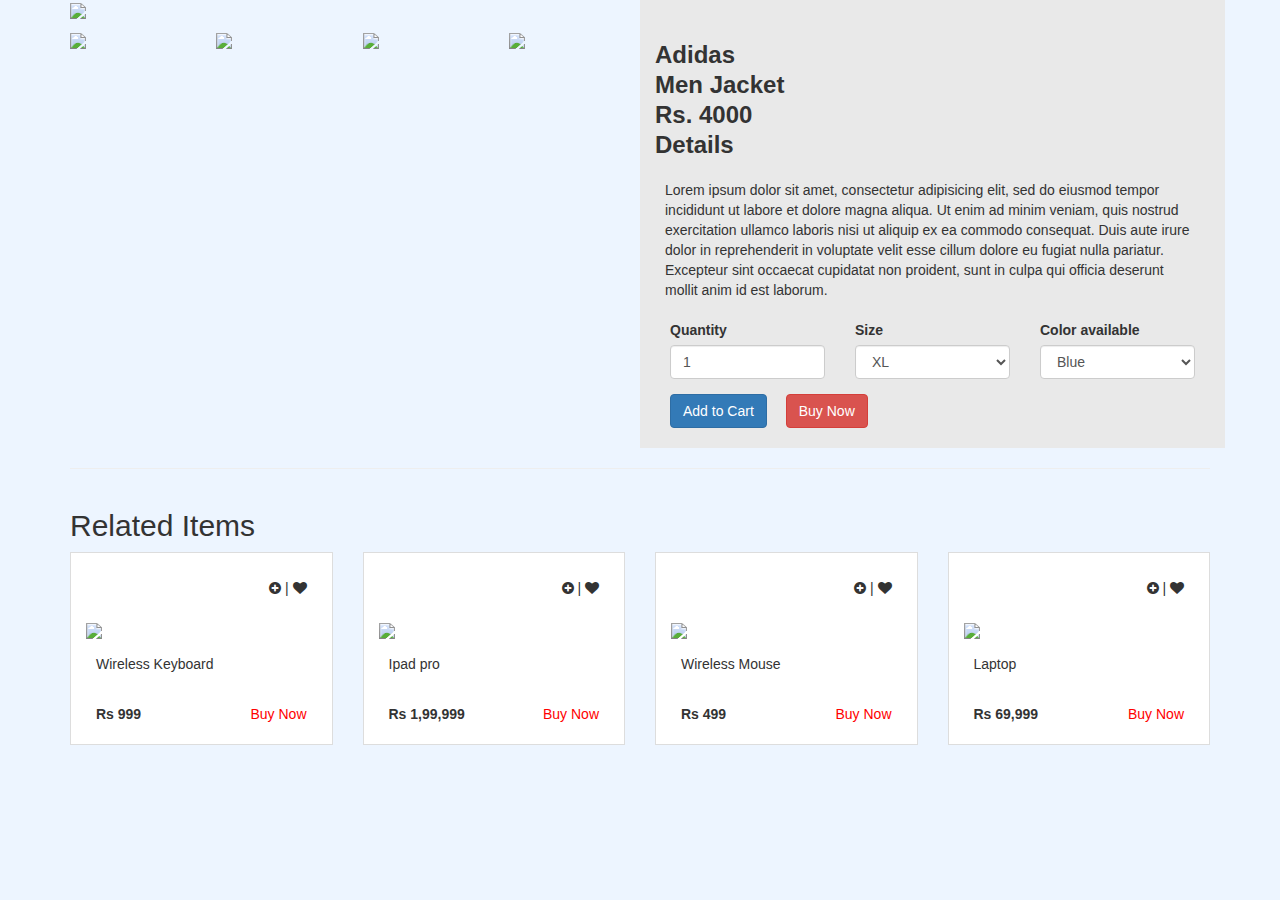
==== commit 60b189c3: "edited on like btn of related items" ====
--- a/pages/product.html
+++ b/pages/product.html
@@ -1,137 +1,164 @@
 <!DOCTYPE html>
 <html>
+<head>
+		<meta charset="utf-8">
+    <meta name="viewport" content="width=device-width, initial-scale=1.0">
+    <meta http-equiv="X-UA-Compatible" content="IE=edge">
+    <title>H.B | Product</title>
+    <link rel="icon" href="">
+    <link rel="stylesheet" type="text/css" href="../stylesheets/main.css">
+    <link rel="stylesheet" type="text/css" href="../stylesheets/kitenepal/css/kitenepal.min.css">
+    <link href="https://maxcdn.bootstrapcdn.com/font-awesome/4.7.0/css/font-awesome.min.css" rel="stylesheet" integrity="sha384-wvfXpqpZZVQGK6TAh5PVlGOfQNHSoD2xbE+QkPxCAFlNEevoEH3Sl0sibVcOQVnN" crossorigin="anonymous">
+    <!--   <link rel="stylesheet" href="https://cdnjs.cloudflare.com/ajax/libs/materialize/0.100.2/css/materialize.min.css"> -->
+    <script src="https://ajax.googleapis.com/ajax/libs/jquery/3.3.1/jquery.min.js"></script>
+    <script src="https://maxcdn.bootstrapcdn.com/bootstrap/3.3.7/js/bootstrap.min.js"></script>
+</head>
+<body>
+    <div class="container product">
+        <div class="row">
+            <div class="col-md-6">
+                <img src="https://np.daraz.io/563pUJVoyIqLVWU7GbQ5Y1A3y-k=/fit-in/680x680/filters:fill(white):sharpen(1,0,false):quality(80)/product/34/218/1.jpg?1108" width="100%">
+                <div class="row" style="margin-top: 10px;">
+                    <div class="col-md-3">
+                        <img src="https://np.daraz.io/563pUJVoyIqLVWU7GbQ5Y1A3y-k=/fit-in/680x680/filters:fill(white):sharpen(1,0,false):quality(80)/product/34/218/1.jpg?1108" width="100%">
+                    </div>
+                    <div class="col-md-3">
+                        <img src="https://np.daraz.io/K2Qmb2bn0mLb5nHktYiVRsPIVnc=/fit-in/680x680/filters:fill(white):sharpen(1,0,false):quality(80)/product/34/218/2.jpg?1108" width="100%">
+                    </div>
+                    <div class="col-md-3">
+                        <img src="https://np.daraz.io/T0TPhwSEE0yxIRzkW4XWtEKySxk=/fit-in/680x680/filters:fill(white):sharpen(1,0,false):quality(80)/product/34/218/3.jpg?1108" width="100%">
+                    </div>
+                    <div class="col-md-3">
+                        <img src="https://np.daraz.io/m3grq2Php_jM2khYOqaQBBQwuTQ=/fit-in/680x680/filters:fill(white):sharpen(1,0,false):quality(80)/product/34/218/4.jpg?1108" width="100%">
+                    </div>
+                </div>
+            </div>
+            <div class="col-md-6 product--detail">
+                <h3 class="product--detail__title">Adidas<br/>Men Jacket<br/>Rs. 4000<br/>Details</h3>
+                <p>Lorem ipsum dolor sit amet, consectetur adipisicing elit, sed do eiusmod
+                tempor incididunt ut labore et dolore magna aliqua. Ut enim ad minim veniam,
+                quis nostrud exercitation ullamco laboris nisi ut aliquip ex ea commodo
+                consequat. Duis aute irure dolor in reprehenderit in voluptate velit esse
+                cillum dolore eu fugiat nulla pariatur. Excepteur sint occaecat cupidatat non
+                proident, sunt in culpa qui officia deserunt mollit anim id est laborum.</p>
 
-<head>
-  <meta charset="utf-8">
-  <meta name="viewport" content="width=device-width, initial-scale=1.0">
-  <meta http-equiv="X-UA-Compatible" content="IE=edge">
-  <title>H.B | Product</title>
-  <link rel="icon" href="">
-  <link rel="stylesheet" type="text/css" href="../stylesheets/main.css">
-  <link rel="stylesheet" type="text/css" href="../stylesheets/kitenepal/css/kitenepal.min.css">
-  <link href="https://maxcdn.bootstrapcdn.com/font-awesome/4.7.0/css/font-awesome.min.css" rel="stylesheet" integrity="sha384-wvfXpqpZZVQGK6TAh5PVlGOfQNHSoD2xbE+QkPxCAFlNEevoEH3Sl0sibVcOQVnN" crossorigin="anonymous">
-  <!--   <link rel="stylesheet" href="https://cdnjs.cloudflare.com/ajax/libs/materialize/0.100.2/css/materialize.min.css"> -->
-  <script src="https://ajax.googleapis.com/ajax/libs/jquery/3.3.1/jquery.min.js"></script>
-  <script src="https://maxcdn.bootstrapcdn.com/bootstrap/3.3.7/js/bootstrap.min.js"></script>
-</head>
+                    <div class="form-group col-md-4">
+                        <label>Quantity</label><br/>
+                        <input class="form-control" type="number" value="1" name="">
+                    </div>
+                    <div class="form-group col-md-4">
+                        <label>Size</label>
+                        <select class="form-control">
+                            <option value="XL">XL</option>
+                            <option value="L">L</option>
+                            <option value="M">M</option>
+                            <option value="S">S</option>
+                            <option value="XS">XS</option>
+                        </select>
+                    </div>
+                    <div class="form-group col-md-4">
+                        <label>Color available</label><br/>
+                        <select class="form-control">
+                            <option value="Blue">Blue</option>
+                            <option value="Red">Red</option>
+                            <option value="Black">Black</option>
+                        </select>
+                    </div>
+                    <input class="btn btn-primary" type="submit" value="Add to Cart" name="">
+                    <input class="btn btn-danger" type="submit" value="Buy Now" name="">
+            </div>
+        </div>
+        <hr/>
+    </div>
 
-<body>
-  <div class="container product">
-    <div class="row">
-      <div class="col-md-6">
-        <img src="https://np.daraz.io/563pUJVoyIqLVWU7GbQ5Y1A3y-k=/fit-in/680x680/filters:fill(white):sharpen(1,0,false):quality(80)/product/34/218/1.jpg?1108" width="100%">
-        <div class="col-md-3">
-          <img src="https://np.daraz.io/563pUJVoyIqLVWU7GbQ5Y1A3y-k=/fit-in/680x680/filters:fill(white):sharpen(1,0,false):quality(80)/product/34/218/1.jpg?1108" width="100%">
+    <!-- related items -->
+    <div class="container releated-items">
+        <h2>Related Items</h2>
+        <div class="row">
+            <div class="col-md-3">
+                <div class="thumbnail">
+                    <p class="pull-right">
+                        <i class="fa fa-plus-circle"></i> | 
+                        <input type="checkbox" id="heart" name="">
+                        <label for="heart"><i class="fa fa-heart"></i></label>
+                    </p>
+                    <img src="https://images.unsplash.com/photo-1489257900339-13e688fb85fd?ixlib=rb-0.3.5&ixid=eyJhcHBfaWQiOjEyMDd9&s=afa97002e234fb65bd681dc93e3673a0&auto=format&fit=crop&w=1500&q=80" width="100%">
+                    <p class="title">Wireless Keyboard</p>
+                    <div class="row">
+                    <div class="col-md-6"><p><b>Rs 999</b></p></div>
+                    <div class="col-md-6"><p class="pull-right buy-now">Buy Now</p></div>
+                    </div>
+                </div>
+            </div>
+
+            <!-- <script type="text/javascript">
+                // function heart(){
+                //     var element=document.getElementById('i-red');
+                //     element.classList.add("i-red");
+                // }
+
+                document.getElementById('i-red').onclick = heart;      
+                  function heart() {
+                    document.getElementById('i-red').style.color = "white";
+                      if(document.getElementById('i-red').style.color == "white"){
+                      document.getElementById('i-red').style.color = "red";
+                    }
+                    else if(document.getElementById('i-red').style.color == "red"){
+                        alert('hy');
+                        document.getElementById('i-red').style.color = "white";
+                    }
+                      return false;
+                  }
+            </script> -->
+
+            <div class="col-md-3">
+                <div class="thumbnail">
+                    <p class="pull-right">
+                        <i class="fa fa-plus-circle"></i> | 
+                        <input type="checkbox" id="heart" name="">
+                        <label for="heart"><i class="fa fa-heart"></i></label>
+                    </p>
+                    <img src="https://images.unsplash.com/photo-1421757295538-9c80958e75b0?ixlib=rb-0.3.5&s=ffc5f2d44b5b70078fbb014566e48bfc&auto=format&fit=crop&w=1506&q=80" width="100%">
+                    <p class="title">Ipad pro</p>
+                    <div class="row">
+                    <div class="col-md-6"><p><b>Rs 1,99,999</b></p></div>
+                    <div class="col-md-6"><p class="pull-right buy-now">Buy Now</p></div>
+                    </div>
+                </div>
+            </div>
+
+            <div class="col-md-3">
+                <div class="thumbnail">
+                    <p class="pull-right">
+                        <i class="fa fa-plus-circle"></i> | 
+                        <input type="checkbox" id="heart" name="">
+                        <label for="heart"><i class="fa fa-heart"></i></label>
+                    </p>
+                    <img src="https://images.unsplash.com/photo-1496878632226-93afc36151ab?ixlib=rb-0.3.5&ixid=eyJhcHBfaWQiOjEyMDd9&s=1a12a2e0fb95d897ea4ff40595cabea9&auto=format&fit=crop&w=1500&q=80" width="100%">
+                    <p class="title">Wireless Mouse</p>
+                    <div class="row">
+                    <div class="col-md-6"><p><b>Rs 499</b></p></div>
+                    <div class="col-md-6"><p class="pull-right buy-now">Buy Now</p></div>
+                    </div>
+                </div>
+            </div>
+
+            <div class="col-md-3">
+                <div class="thumbnail">
+                    <p class="pull-right">
+                        <i class="fa fa-plus-circle"></i> | 
+                        <input type="checkbox" id="heart" name="">
+                        <label for="heart"><i class="fa fa-heart"></i></label>
+                    </p>
+                    <img src="https://images.unsplash.com/1/apple-gear-looking-pretty.jpg?ixlib=rb-0.3.5&s=f2c32e45682d8b19a77fa594d2b5980d&auto=format&fit=crop&w=1500&q=80" width="100%">
+                    <p class="title">Laptop</p>
+                    <div class="row">
+                    <div class="col-md-6"><p><b>Rs 69,999</b></p></div>
+                    <div class="col-md-6"><p class="pull-right buy-now">Buy Now</p></div>
+                    </div>
+                </div>
+            </div>
         </div>
-        <div class="col-md-3">
-          <img src="https://np.daraz.io/K2Qmb2bn0mLb5nHktYiVRsPIVnc=/fit-in/680x680/filters:fill(white):sharpen(1,0,false):quality(80)/product/34/218/2.jpg?1108" width="100%">
-        </div>
-        <div class="col-md-3">
-          <img src="https://np.daraz.io/T0TPhwSEE0yxIRzkW4XWtEKySxk=/fit-in/680x680/filters:fill(white):sharpen(1,0,false):quality(80)/product/34/218/3.jpg?1108" width="100%">
-        </div>
-        <div class="col-md-3">
-          <img src="https://np.daraz.io/m3grq2Php_jM2khYOqaQBBQwuTQ=/fit-in/680x680/filters:fill(white):sharpen(1,0,false):quality(80)/product/34/218/4.jpg?1108" width="100%">
-        </div>
-      </div>
-      <div class="col-md-6 product--detail">
-        <h3 class="product--detail__title">Adidas<br/>Men Jacket<br/>Rs. 4000<br/>Details</h3>
-        <p>Lorem ipsum dolor sit amet, consectetur adipisicing elit, sed do eiusmod tempor incididunt ut labore et dolore magna aliqua. Ut enim ad minim veniam, quis nostrud exercitation ullamco laboris nisi ut aliquip ex ea commodo consequat. Duis aute irure dolor in reprehenderit in voluptate velit esse cillum dolore eu fugiat nulla pariatur. Excepteur sint occaecat cupidatat non proident, sunt in culpa qui officia deserunt mollit anim id est laborum.</p>
-        <div class="form-group col-md-4">
-          <label>Quantity</label>
-          <br/>
-          <input class="form-control" type="number" value="1" name="">
-        </div>
-        <div class="form-group col-md-4">
-          <label>Size</label>
-          <select class="form-control">
-            <option value="XL">XL</option>
-            <option value="L">L</option>
-            <option value="M">M</option>
-            <option value="S">S</option>
-            <option value="XS">XS</option>
-          </select>
-        </div>
-        <div class="form-group col-md-4">
-          <label>Color available</label>
-          <br/>
-          <select class="form-control">
-            <option value="Blue">Blue</option>
-            <option value="Red">Red</option>
-            <option value="Black">Black</option>
-          </select>
-        </div>
-        <input class="btn btn-primary" type="submit" value="Add to Cart" name="">
-        <input class="btn btn-danger" type="submit" value="Buy Now" name="">
-      </div>
     </div>
-    <hr/>
-  </div>
-  <!-- related items -->
-  <div class="container releated-items">
-    <h2>Related Items</h2>
-    <div class="row">
-      <div class="col-md-3">
-        <div class="thumbnail">
-          <p class="pull-right"><i class="fa fa-plus-circle"></i> | <i class="fa fa-heart"></i></p>
-          <img src="https://images.unsplash.com/photo-1489257900339-13e688fb85fd?ixlib=rb-0.3.5&ixid=eyJhcHBfaWQiOjEyMDd9&s=afa97002e234fb65bd681dc93e3673a0&auto=format&fit=crop&w=1500&q=80" width="100%">
-          <p class="title">Wireless Keyboard/ Mouse</p>
-          <div class="row thumbnail-footer">
-            <div class="col-md-6">
-              <p><b>Rs 1000</b></p>
-            </div>
-            <div class="col-md-6">
-              <p class="pull-right buy-now">Buy Now</p>
-            </div>
-          </div>
-        </div>
-      </div>
-      <div class="col-md-3">
-        <div class="thumbnail">
-          <p class="pull-right"><i class="fa fa-plus-circle"></i> | <i class="fa fa-heart"></i></p>
-          <img src="https://images.unsplash.com/photo-1421757295538-9c80958e75b0?ixlib=rb-0.3.5&s=ffc5f2d44b5b70078fbb014566e48bfc&auto=format&fit=crop&w=1506&q=80" width="100%">
-          <p class="title">Wireless Keyboard/ Mouse</p>
-          <div class="row thumbnail-footer">
-            <div class="col-md-6">
-              <p><b>Rs 1000</b></p>
-            </div>
-            <div class="col-md-6">
-              <p class="pull-right buy-now">Buy Now</p>
-            </div>
-          </div>
-        </div>
-      </div>
-      <div class="col-md-3">
-        <div class="thumbnail">
-          <p class="pull-right"><i class="fa fa-plus-circle"></i> | <i class="fa fa-heart"></i></p>
-          <img src="https://images.unsplash.com/photo-1496878632226-93afc36151ab?ixlib=rb-0.3.5&ixid=eyJhcHBfaWQiOjEyMDd9&s=1a12a2e0fb95d897ea4ff40595cabea9&auto=format&fit=crop&w=1500&q=80" width="100%">
-          <p class="title">Wireless Keyboard/ Mouse</p>
-          <div class="row thumbnail-footer">
-            <div class="col-md-6">
-              <p><b>Rs 1000</b></p>
-            </div>
-            <div class="col-md-6">
-              <p class="pull-right buy-now">Buy Now</p>
-            </div>
-          </div>
-        </div>
-      </div>
-      <div class="col-md-3">
-        <div class="thumbnail">
-          <p class="pull-right"><i class="fa fa-plus-circle"></i> | <i class="fa fa-heart"></i></p>
-          <img src="https://images.unsplash.com/1/apple-gear-looking-pretty.jpg?ixlib=rb-0.3.5&s=f2c32e45682d8b19a77fa594d2b5980d&auto=format&fit=crop&w=1500&q=80" width="100%">
-          <p class="title">Wireless Keyboard/ Mouse</p>
-          <div class="row thumbnail-footer">
-            <div class="col-md-6">
-              <p><b>Rs 1000</b></p>
-            </div>
-            <div class="col-md-6">
-              <p class="pull-right buy-now">Buy Now</p>
-            </div>
-          </div>
-        </div>
-      </div>
-    </div>
-  </div>
 </body>
-
 </html>--- a/stylesheets/main.css
+++ b/stylesheets/main.css
@@ -2,66 +2,12 @@
 body {
   margin: 0px;
   padding: 0px;
-  background-color: #f7faff !important;
-}
-
-/* line 1, ../sass/module/_topbar.scss */
-.topbar {
-  padding: 10px 0px;
-}
-/* line 3, ../sass/module/_topbar.scss */
-.topbar .callus {
-  margin-left: 0px;
-  font-size: 16px;
-}
-/* line 7, ../sass/module/_topbar.scss */
-.topbar .fa {
-  margin: 0px 8px;
-}
-/* line 10, ../sass/module/_topbar.scss */
-.topbar .signin, .topbar .signup {
-  background-color: #b70909;
-  padding: 20px;
-  color: white;
+  background-color: #edf5ff !important;
 }
 
 /* line 1, ../sass/module/_navbar.scss */
 .navbar {
   margin: 0px !important;
-  border: 0px !important;
-  background-color: #ededed !important;
-}
-
-/* line 7, ../sass/module/_navbar.scss */
-nav {
-  border-radius: 0px !important;
-}
-
-/* line 15, ../sass/module/_navbar.scss */
-.navbar-brand {
-  margin-left: 0px !important;
-}
-
-/* line 1, ../sass/module/_searchbar.scss */
-.searchbar {
-  background-color: #b70909;
-  padding-top: 12px;
-}
-/* line 4, ../sass/module/_searchbar.scss */
-.searchbar span {
-  color: white !important;
-}
-/* line 7, ../sass/module/_searchbar.scss */
-.searchbar .filter {
-  margin: 0px 5px;
-}
-/* line 10, ../sass/module/_searchbar.scss */
-.searchbar .advance {
-  margin: 0px 5px;
-}
-/* line 13, ../sass/module/_searchbar.scss */
-.searchbar input {
-  width: 50%;
 }
 
 /* line 1, ../sass/module/_hero.scss */
@@ -385,41 +331,22 @@
 }
 /* line 20, ../sass/module/_product.scss */
 .releated-items .thumbnail .pull-right i {
-  color: pink;
+  cursor: pointer;
 }
 /* line 23, ../sass/module/_product.scss */
-.releated-items .thumbnail .pull-right i:hover {
-  color: red;
-}
-/* line 26, ../sass/module/_product.scss */
-.releated-items .thumbnail .thumbnail-footer {
-  padding-top: 10px;
-}
-/* line 29, ../sass/module/_product.scss */
 .releated-items .thumbnail .title {
   padding-top: 15px;
 }
-/* line 32, ../sass/module/_product.scss */
+/* line 26, ../sass/module/_product.scss */
 .releated-items .thumbnail .buy-now {
   color: red;
 }
 
-/* line 1, ../sass/module/_books.scss */
-.books {
-  background-color: white;
-  height: auto;
-  padding: 10px 0px;
-}
-/* line 5, ../sass/module/_books.scss */
-.books h2 {
-  border-bottom: 2px solid #cccccc;
-  padding: 10px 0px;
-  margin-bottom: 30px !important;
-}
-
-/* line 1, ../sass/module/_footer.scss */
-.copyright {
-  background-color: #b70909;
-  padding-top: 10px;
-  color: white;
-}
+/* line 32, ../sass/module/_product.scss */
+#heart {
+  display: none;
+}
+/* line 34, ../sass/module/_product.scss */
+#heart:checked + label {
+  color: red;
+}
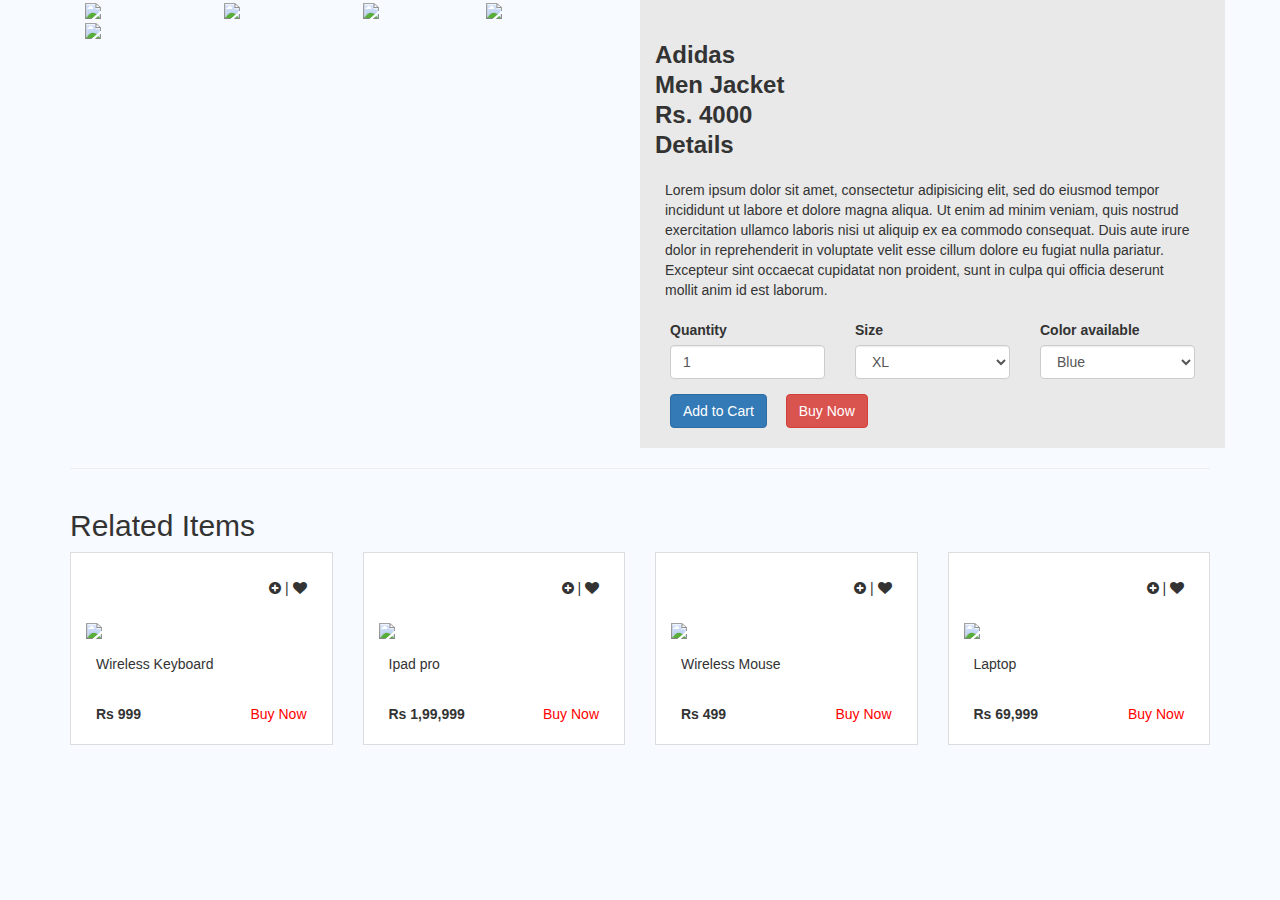
==== commit a3d4cf19: "managed conflict" ====
--- a/pages/product.html
+++ b/pages/product.html
@@ -1,75 +1,72 @@
 <!DOCTYPE html>
 <html>
+
 <head>
-		<meta charset="utf-8">
-    <meta name="viewport" content="width=device-width, initial-scale=1.0">
-    <meta http-equiv="X-UA-Compatible" content="IE=edge">
-    <title>H.B | Product</title>
-    <link rel="icon" href="">
-    <link rel="stylesheet" type="text/css" href="../stylesheets/main.css">
-    <link rel="stylesheet" type="text/css" href="../stylesheets/kitenepal/css/kitenepal.min.css">
-    <link href="https://maxcdn.bootstrapcdn.com/font-awesome/4.7.0/css/font-awesome.min.css" rel="stylesheet" integrity="sha384-wvfXpqpZZVQGK6TAh5PVlGOfQNHSoD2xbE+QkPxCAFlNEevoEH3Sl0sibVcOQVnN" crossorigin="anonymous">
-    <!--   <link rel="stylesheet" href="https://cdnjs.cloudflare.com/ajax/libs/materialize/0.100.2/css/materialize.min.css"> -->
-    <script src="https://ajax.googleapis.com/ajax/libs/jquery/3.3.1/jquery.min.js"></script>
-    <script src="https://maxcdn.bootstrapcdn.com/bootstrap/3.3.7/js/bootstrap.min.js"></script>
+  <meta charset="utf-8">
+  <meta name="viewport" content="width=device-width, initial-scale=1.0">
+  <meta http-equiv="X-UA-Compatible" content="IE=edge">
+  <title>H.B | Product</title>
+  <link rel="icon" href="">
+  <link rel="stylesheet" type="text/css" href="../stylesheets/main.css">
+  <link rel="stylesheet" type="text/css" href="../stylesheets/kitenepal/css/kitenepal.min.css">
+  <link href="https://maxcdn.bootstrapcdn.com/font-awesome/4.7.0/css/font-awesome.min.css" rel="stylesheet" integrity="sha384-wvfXpqpZZVQGK6TAh5PVlGOfQNHSoD2xbE+QkPxCAFlNEevoEH3Sl0sibVcOQVnN" crossorigin="anonymous">
+  <!--   <link rel="stylesheet" href="https://cdnjs.cloudflare.com/ajax/libs/materialize/0.100.2/css/materialize.min.css"> -->
+  <script src="https://ajax.googleapis.com/ajax/libs/jquery/3.3.1/jquery.min.js"></script>
+  <script src="https://maxcdn.bootstrapcdn.com/bootstrap/3.3.7/js/bootstrap.min.js"></script>
 </head>
+
 <body>
-    <div class="container product">
-        <div class="row">
-            <div class="col-md-6">
-                <img src="https://np.daraz.io/563pUJVoyIqLVWU7GbQ5Y1A3y-k=/fit-in/680x680/filters:fill(white):sharpen(1,0,false):quality(80)/product/34/218/1.jpg?1108" width="100%">
-                <div class="row" style="margin-top: 10px;">
-                    <div class="col-md-3">
-                        <img src="https://np.daraz.io/563pUJVoyIqLVWU7GbQ5Y1A3y-k=/fit-in/680x680/filters:fill(white):sharpen(1,0,false):quality(80)/product/34/218/1.jpg?1108" width="100%">
-                    </div>
-                    <div class="col-md-3">
-                        <img src="https://np.daraz.io/K2Qmb2bn0mLb5nHktYiVRsPIVnc=/fit-in/680x680/filters:fill(white):sharpen(1,0,false):quality(80)/product/34/218/2.jpg?1108" width="100%">
-                    </div>
-                    <div class="col-md-3">
-                        <img src="https://np.daraz.io/T0TPhwSEE0yxIRzkW4XWtEKySxk=/fit-in/680x680/filters:fill(white):sharpen(1,0,false):quality(80)/product/34/218/3.jpg?1108" width="100%">
-                    </div>
-                    <div class="col-md-3">
-                        <img src="https://np.daraz.io/m3grq2Php_jM2khYOqaQBBQwuTQ=/fit-in/680x680/filters:fill(white):sharpen(1,0,false):quality(80)/product/34/218/4.jpg?1108" width="100%">
-                    </div>
-                </div>
-            </div>
-            <div class="col-md-6 product--detail">
-                <h3 class="product--detail__title">Adidas<br/>Men Jacket<br/>Rs. 4000<br/>Details</h3>
-                <p>Lorem ipsum dolor sit amet, consectetur adipisicing elit, sed do eiusmod
-                tempor incididunt ut labore et dolore magna aliqua. Ut enim ad minim veniam,
-                quis nostrud exercitation ullamco laboris nisi ut aliquip ex ea commodo
-                consequat. Duis aute irure dolor in reprehenderit in voluptate velit esse
-                cillum dolore eu fugiat nulla pariatur. Excepteur sint occaecat cupidatat non
-                proident, sunt in culpa qui officia deserunt mollit anim id est laborum.</p>
-
-                    <div class="form-group col-md-4">
-                        <label>Quantity</label><br/>
-                        <input class="form-control" type="number" value="1" name="">
-                    </div>
-                    <div class="form-group col-md-4">
-                        <label>Size</label>
-                        <select class="form-control">
-                            <option value="XL">XL</option>
-                            <option value="L">L</option>
-                            <option value="M">M</option>
-                            <option value="S">S</option>
-                            <option value="XS">XS</option>
-                        </select>
-                    </div>
-                    <div class="form-group col-md-4">
-                        <label>Color available</label><br/>
-                        <select class="form-control">
-                            <option value="Blue">Blue</option>
-                            <option value="Red">Red</option>
-                            <option value="Black">Black</option>
-                        </select>
-                    </div>
-                    <input class="btn btn-primary" type="submit" value="Add to Cart" name="">
-                    <input class="btn btn-danger" type="submit" value="Buy Now" name="">
-            </div>
+  <div class="container product">
+    <div class="row">
+      <div class="col-md-6">
+        <img src="https://np.daraz.io/563pUJVoyIqLVWU7GbQ5Y1A3y-k=/fit-in/680x680/filters:fill(white):sharpen(1,0,false):quality(80)/product/34/218/1.jpg?1108" width="100%">
+        <div class="col-md-3">
+          <img src="https://np.daraz.io/563pUJVoyIqLVWU7GbQ5Y1A3y-k=/fit-in/680x680/filters:fill(white):sharpen(1,0,false):quality(80)/product/34/218/1.jpg?1108" width="100%">
         </div>
-        <hr/>
+        <div class="col-md-3">
+          <img src="https://np.daraz.io/K2Qmb2bn0mLb5nHktYiVRsPIVnc=/fit-in/680x680/filters:fill(white):sharpen(1,0,false):quality(80)/product/34/218/2.jpg?1108" width="100%">
+        </div>
+        <div class="col-md-3">
+          <img src="https://np.daraz.io/T0TPhwSEE0yxIRzkW4XWtEKySxk=/fit-in/680x680/filters:fill(white):sharpen(1,0,false):quality(80)/product/34/218/3.jpg?1108" width="100%">
+        </div>
+        <div class="col-md-3">
+          <img src="https://np.daraz.io/m3grq2Php_jM2khYOqaQBBQwuTQ=/fit-in/680x680/filters:fill(white):sharpen(1,0,false):quality(80)/product/34/218/4.jpg?1108" width="100%">
+        </div>
+      </div>
+      <div class="col-md-6 product--detail">
+        <h3 class="product--detail__title">Adidas<br/>Men Jacket<br/>Rs. 4000<br/>Details</h3>
+        <p>Lorem ipsum dolor sit amet, consectetur adipisicing elit, sed do eiusmod tempor incididunt ut labore et dolore magna aliqua. Ut enim ad minim veniam, quis nostrud exercitation ullamco laboris nisi ut aliquip ex ea commodo consequat. Duis aute irure dolor in reprehenderit in voluptate velit esse cillum dolore eu fugiat nulla pariatur. Excepteur sint occaecat cupidatat non proident, sunt in culpa qui officia deserunt mollit anim id est laborum.</p>
+        <div class="form-group col-md-4">
+          <label>Quantity</label>
+          <br/>
+          <input class="form-control" type="number" value="1" name="">
+        </div>
+        <div class="form-group col-md-4">
+          <label>Size</label>
+          <select class="form-control">
+            <option value="XL">XL</option>
+            <option value="L">L</option>
+            <option value="M">M</option>
+            <option value="S">S</option>
+            <option value="XS">XS</option>
+          </select>
+        </div>
+        <div class="form-group col-md-4">
+          <label>Color available</label>
+          <br/>
+          <select class="form-control">
+            <option value="Blue">Blue</option>
+            <option value="Red">Red</option>
+            <option value="Black">Black</option>
+          </select>
+        </div>
+        <input class="btn btn-primary" type="submit" value="Add to Cart" name="">
+        <input class="btn btn-danger" type="submit" value="Buy Now" name="">
+      </div>
     </div>
+    <hr/>
+  </div>
+ 
 
     <!-- related items -->
     <div class="container releated-items">
@@ -158,7 +155,8 @@
                     </div>
                 </div>
             </div>
+          </div>
         </div>
-    </div>
 </body>
+
 </html>--- a/stylesheets/main.css
+++ b/stylesheets/main.css
@@ -2,12 +2,66 @@
 body {
   margin: 0px;
   padding: 0px;
-  background-color: #edf5ff !important;
+  background-color: #f7faff !important;
+}
+
+/* line 1, ../sass/module/_topbar.scss */
+.topbar {
+  padding: 10px 0px;
+}
+/* line 3, ../sass/module/_topbar.scss */
+.topbar .callus {
+  margin-left: 0px;
+  font-size: 16px;
+}
+/* line 7, ../sass/module/_topbar.scss */
+.topbar .fa {
+  margin: 0px 8px;
+}
+/* line 10, ../sass/module/_topbar.scss */
+.topbar .signin, .topbar .signup {
+  background-color: #b70909;
+  padding: 20px;
+  color: white;
 }
 
 /* line 1, ../sass/module/_navbar.scss */
 .navbar {
   margin: 0px !important;
+  border: 0px !important;
+  background-color: #ededed !important;
+}
+
+/* line 7, ../sass/module/_navbar.scss */
+nav {
+  border-radius: 0px !important;
+}
+
+/* line 15, ../sass/module/_navbar.scss */
+.navbar-brand {
+  margin-left: 0px !important;
+}
+
+/* line 1, ../sass/module/_searchbar.scss */
+.searchbar {
+  background-color: #b70909;
+  padding-top: 12px;
+}
+/* line 4, ../sass/module/_searchbar.scss */
+.searchbar span {
+  color: white !important;
+}
+/* line 7, ../sass/module/_searchbar.scss */
+.searchbar .filter {
+  margin: 0px 5px;
+}
+/* line 10, ../sass/module/_searchbar.scss */
+.searchbar .advance {
+  margin: 0px 5px;
+}
+/* line 13, ../sass/module/_searchbar.scss */
+.searchbar input {
+  width: 50%;
 }
 
 /* line 1, ../sass/module/_hero.scss */
@@ -342,6 +396,7 @@
   color: red;
 }
 
+
 /* line 32, ../sass/module/_product.scss */
 #heart {
   display: none;
@@ -350,3 +405,22 @@
 #heart:checked + label {
   color: red;
 }
+/* line 1, ../sass/module/_books.scss */
+.books {
+  background-color: white;
+  height: auto;
+  padding: 10px 0px;
+}
+/* line 5, ../sass/module/_books.scss */
+.books h2 {
+  border-bottom: 2px solid #cccccc;
+  padding: 10px 0px;
+  margin-bottom: 30px !important;
+}
+
+/* line 1, ../sass/module/_footer.scss */
+.copyright {
+  background-color: #b70909;
+  padding-top: 10px;
+  color: white;
+}
